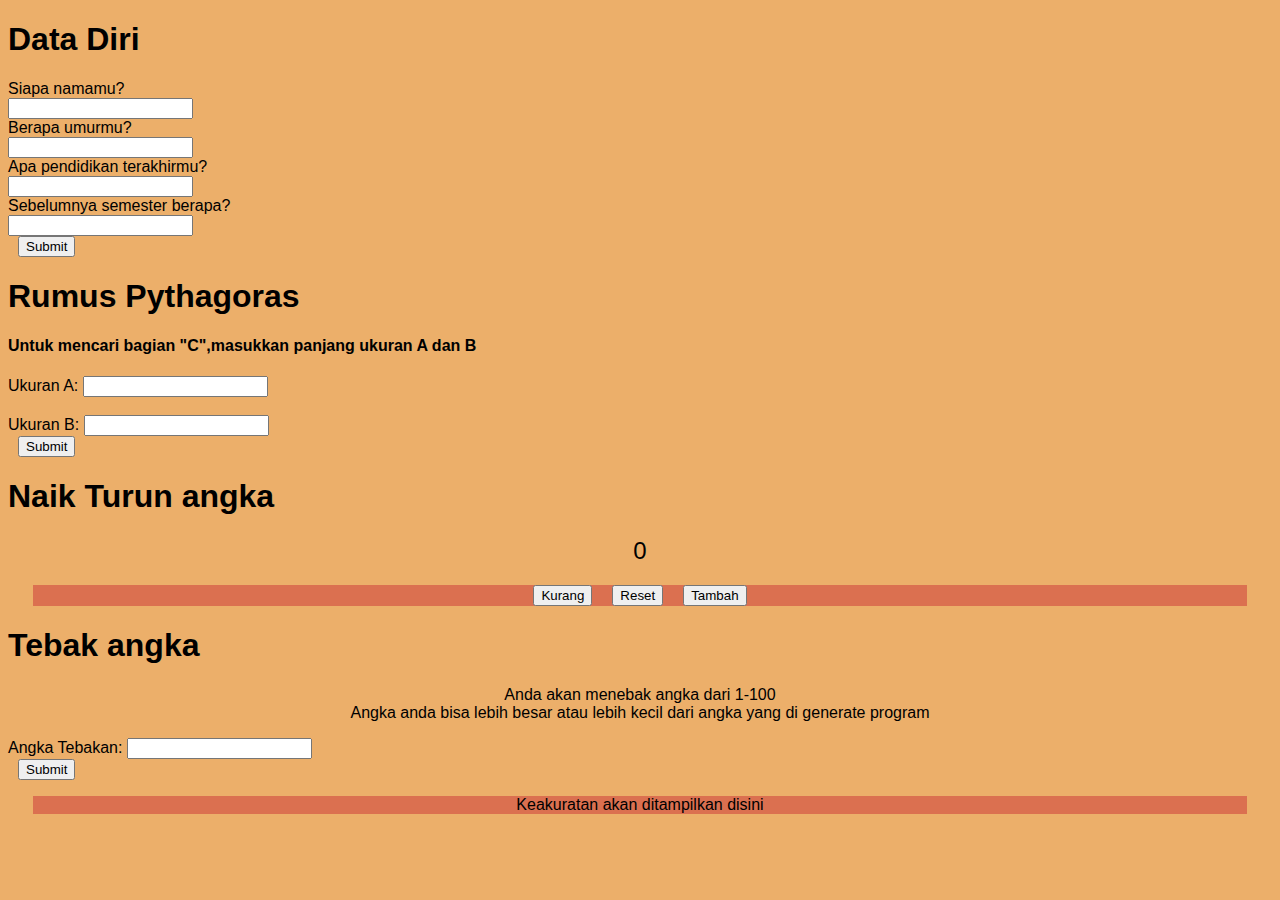
==== index.html @ 06422338 "Add files via upload" ====
<!DOCTYPE html>
<html lang="en">
<head>
    <meta charset="UTF-8">
    <meta name="viewport" content="width=device-width, initial-scale=1.0">
    <title>Document</title>
    <link rel="stylesheet" href="style.css">
    
</head>
<body>
    <main>
    <h1>Data Diri</h1>
    <section>
    <label>Siapa namamu?</label><br>
    <input type="text" id="nama"><br>
    <label>Berapa umurmu?</label><br>
    <input type="number" id="umur"><br>
    <label>Apa pendidikan terakhirmu?</label><br>
    <input type="text" id="pendidikan"><br>
    <label>Sebelumnya semester berapa?</label><br>
    <input type="text" id="semester"><br>
    <button type="button" id="submit1">Submit</button>
    <div>
    <p id="p1"></p>
    <p id="p2"></p>
    <p id="p3"></p>
    <p id="p4"></p>
    <p id="p5"></p>
</div>
</section>
<h1>Rumus Pythagoras</h1>
<h4>Untuk mencari bagian "C",masukkan panjang ukuran A dan B</h4>
    <label>Ukuran A:</label>
    <input type="number" id="a"><br><br>
    <label>Ukuran B:</label>
    <input type="number" id="b"><br>
    <button type="button" id="submit2">Submit</button>
<section>
    <div>
        <p id="hasil"></p>
    </div>
</section>
<section>
    <h1>Naik Turun angka</h1>
    <h2 id="angka"></h2>
    <div class="tengah">
    <button type="button" id="kurang">Kurang</button>
    <button type="button" id="reset">Reset</button>
    <button type="button" id="tambah">Tambah</button>
    </div>
</section>
<section>
    <h1>Tebak angka</h1>
    <p>Anda akan menebak angka dari 1-100 <br>Angka anda bisa lebih besar
         atau lebih kecil 
        dari angka yang di generate program</p>
    <label>Angka Tebakan:</label>
    <input type="number" id="tebakan"><br>
    <button type="button" id="submit3">Submit</button>
    <div>
    <p id="ketepatan">Keakuratan akan ditampilkan disini</p>
    </div>
</section>
    <script src="index.js"></script>
</main>
</body>
</html>
---- style.css ----
body{
    background-color: rgb(236, 175, 106);
    font-family: Arial, Helvetica, sans-serif;
}

p{
    text-align: center;
}
h2{
    text-align: center;
    font-weight: 200;
}
div{
    margin-left: 25px;
    margin-right: 25px;
    background-color: rgb(219, 112, 80);
}
.tengah{
    display: flex;
    align-items: center;
    justify-content: center;
}
button{
    margin-right: 10px;
    margin-left: 10px;
}
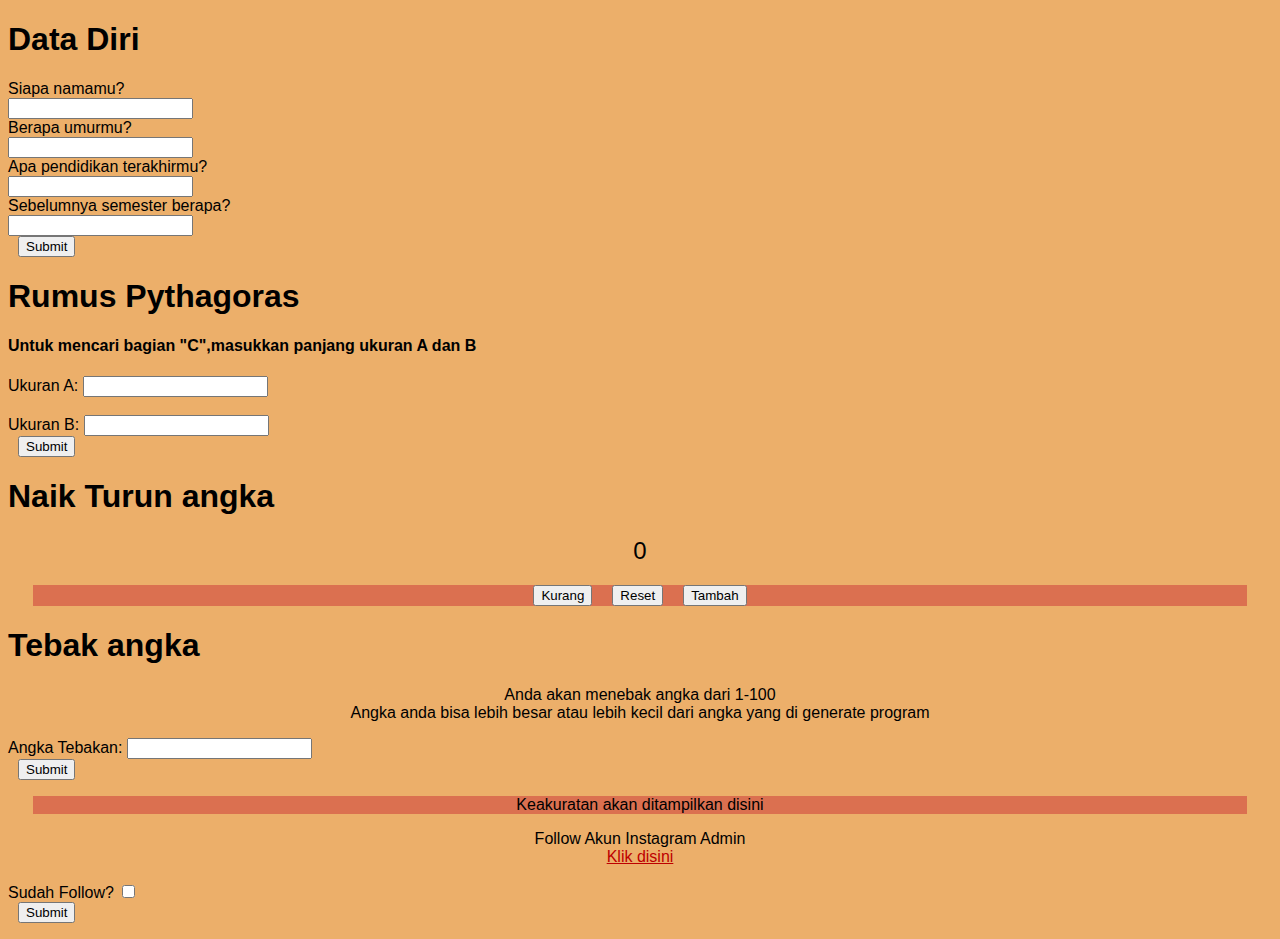
==== commit 86a6e42f: "Add files via upload" ====
--- a/index.html
+++ b/index.html
@@ -61,6 +61,13 @@
     <p id="ketepatan">Keakuratan akan ditampilkan disini</p>
     </div>
 </section>
+<section>
+    <p>Follow Akun Instagram Admin <br><a href="https://www.instagram.com/lcurents/" style="color: rgb(189, 0, 0);" target="_blank">Klik disini</a></p>
+    <label for="checkbox">Sudah Follow?</label>
+    <input type="checkbox" id="checkbox"><br>
+    <button id="submit4">Submit</button>
+    <p id="p6"></p>
+</section>
     <script src="index.js"></script>
 </main>
 </body>
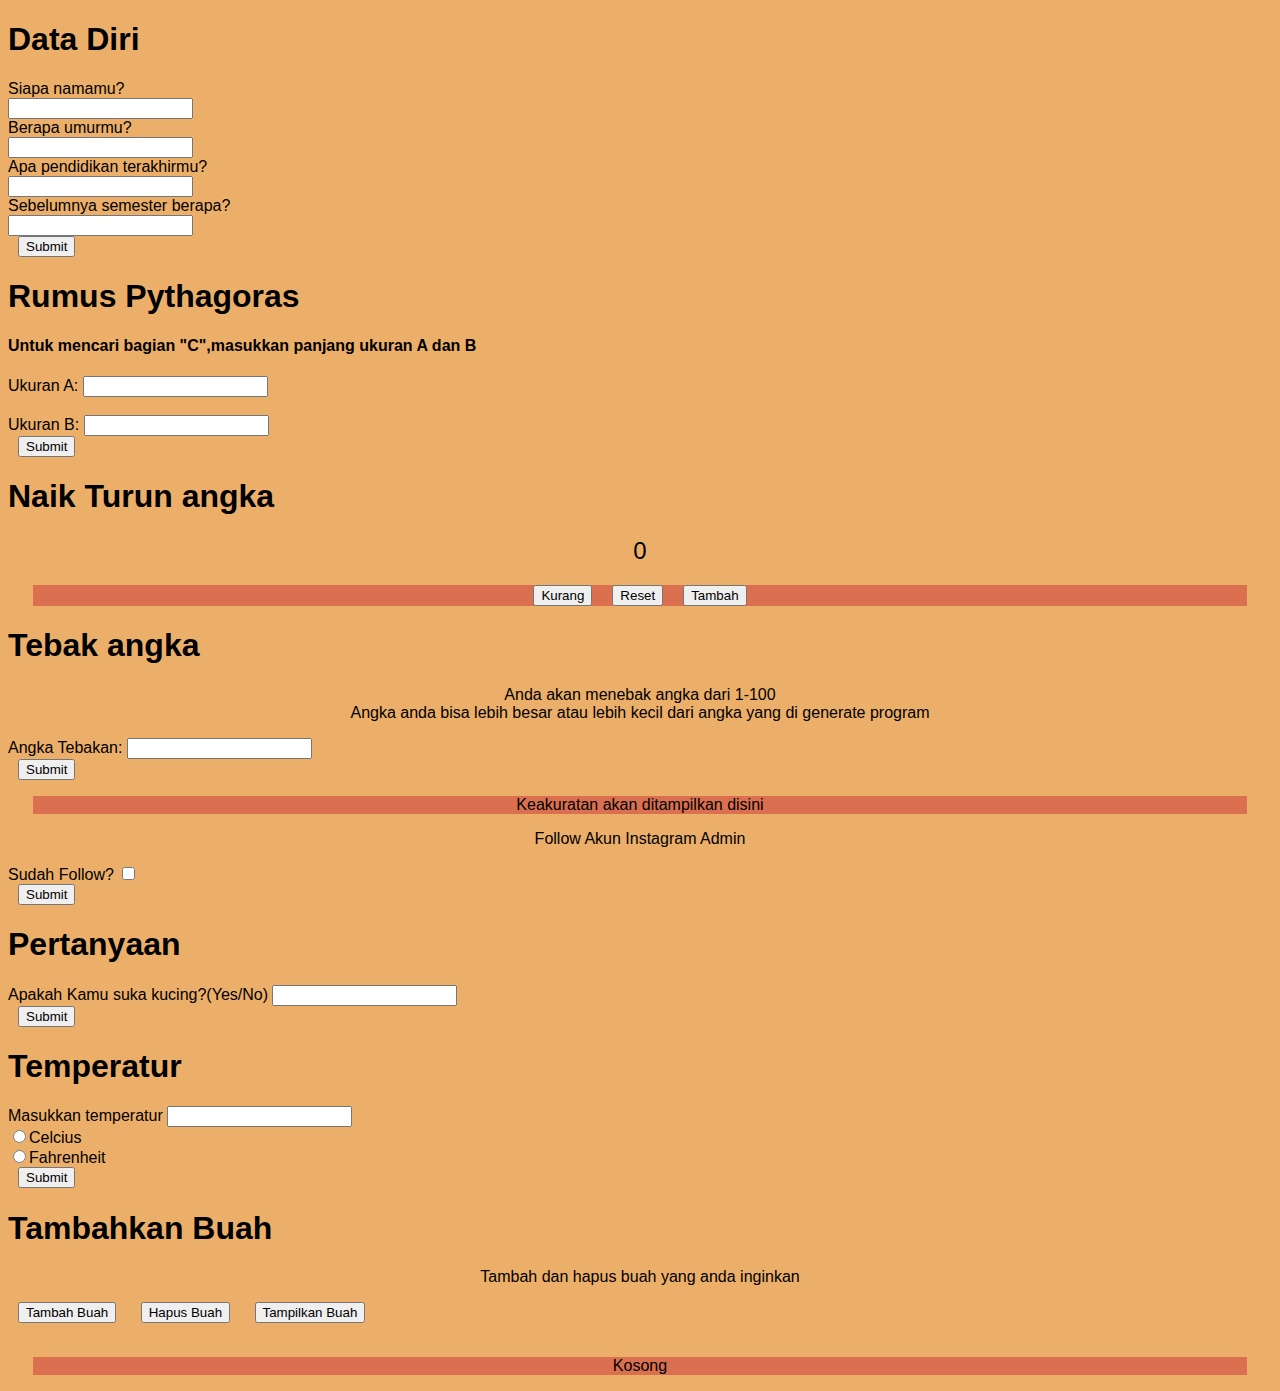
==== commit 37054ced: "Add files via upload" ====
--- a/index.html
+++ b/index.html
@@ -59,15 +59,58 @@
     <button type="button" id="submit3">Submit</button>
     <div>
     <p id="ketepatan">Keakuratan akan ditampilkan disini</p>
+    <p id="percobaan"></p>
     </div>
 </section>
 <section>
-    <p>Follow Akun Instagram Admin <br><a href="https://www.instagram.com/lcurents/" style="color: rgb(189, 0, 0);" target="_blank">Klik disini</a></p>
+    <p>Follow Akun Instagram Admin <br></p>
     <label for="checkbox">Sudah Follow?</label>
     <input type="checkbox" id="checkbox"><br>
     <button id="submit4">Submit</button>
     <p id="p6"></p>
 </section>
+<section>
+    <h1>Pertanyaan</h1>
+    <label>Apakah Kamu suka kucing?(Yes/No)</label>
+    <input type="text" id="kucing"><br>
+    <button id="submit5">Submit</button>
+    <div>
+        <p id="p7"></p>
+    </div>
+</section>
+<section>
+    <h1>Temperatur</h1>
+    <label for="temperatur">Masukkan temperatur</label>
+    <input type="number" id="temperatur"><br>
+    <input type="radio" name="skala" id="Celcius"><label for="Celcius">Celcius</label><br>
+    <input type="radio" name="skala" id="Fahrenheit"><label for="Fahrenheit">Fahrenheit</label><br>
+    <button id="submit6">Submit</button>
+    <div>
+        <p id="suhu"></p>
+    </div>
+</section>
+<section>
+    <h1>Tambahkan Buah</h1>
+    <p>Tambah dan hapus buah yang anda inginkan</p>
+    <button id="addbuah">Tambah Buah</button>
+    <button id="delbuah">Hapus Buah</button>
+    <button id="btntampil">Tampilkan Buah</button><br><br>
+    <div id="namabuah" style="display: none;">
+        <label for="buah">Masukkan nama buah</label>
+        <input type="text" id="buah"><br><br>
+        <div id="add" style="display: none;">
+            <button id="unshift">Tambah buah di awal</button><br><br>
+            <button id="push">Tambah buah di akhir</button>
+        </div>
+        <div id="del" style="display: none;">
+            <button id="shift">Hapus buah di awal</button><br><br>
+            <button id="pop">Hapus buah di akhir</button>
+        </div>
+    </div>
+    <div>
+        <p id="tampilbuah">Kosong</p>
+    </div>
+</section>
     <script src="index.js"></script>
 </main>
 </body>
